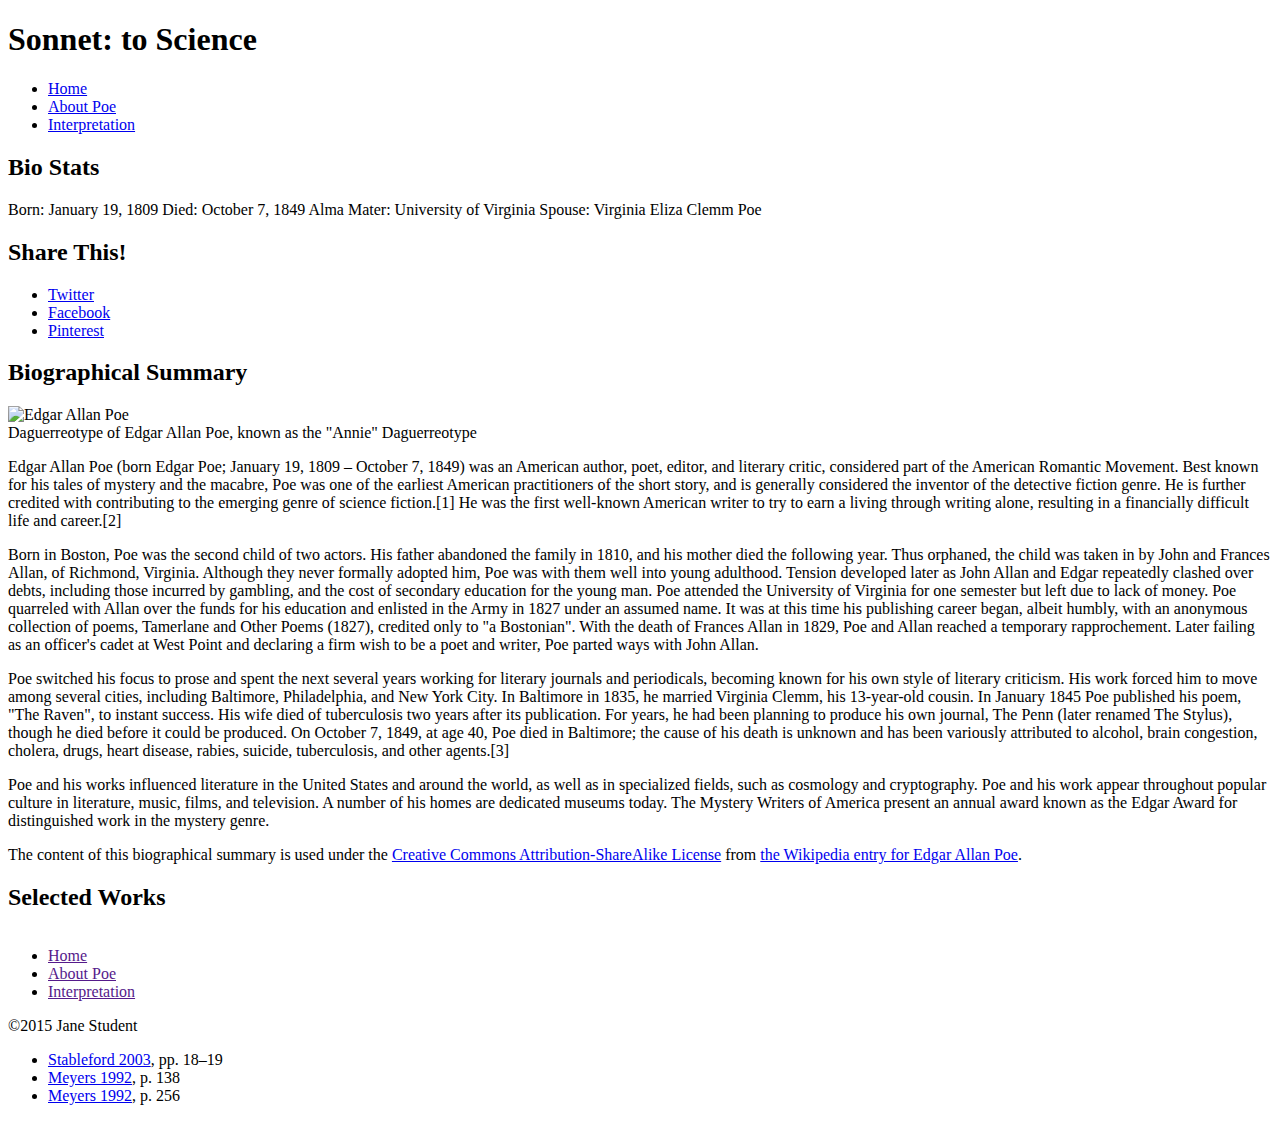
==== about-poe.html @ 8ca40c81 "correct links added" ====
<!DOCTYPE html>
<html>
<head>
    <meta charset="utf-8">
    <title>About Edgar Allan Poe - Sonnet: to Science - The Mini Site</title>
    <meta name="description" content="The advanced markup and page layout assignment.">
    <meta name="viewport" content="width=device-width, initial-scale=1">
    <link rel="stylesheet" href="styles.css">
</head>
<body>
    <header>
        <h1>Sonnet: to Science</h1>
        <nav><!-- TODO: Link pages properly -->
            <ul class="top-nav"><!-- TODO: Make this list be a horizontal navigation -->
                <li><a href="index.html">Home</a></li>
                <li><a href="about-poe.html" class="active">About Poe</a></li>
                <li><a href="interpretation.html">Interpretation</a></li>
            </ul>
        </nav>
    </header>
    <aside id="sidebar"><!-- TODO: Make sidebar float right. -->
        <h2>Bio Stats</h2>
        <!-- TODO: Use a definition list to format the information below -->
        Born:
            January 19, 1809
        Died:
            October 7, 1849
        Alma Mater:
            University of Virginia
        Spouse:
            Virginia Eliza Clemm Poe

        <h2>Share This!</h2>
        <ul>
            <li><a class="twitter" href="http://twitter.com">Twitter</a></li>
            <li><a class="facebook" href="http://facebook.com">Facebook</a></li>
            <li><a class="pinterest" href="http://pinterest.com">Pinterest</a></li>
        </ul>
    </aside>
    <section id="content">
        <!-- TODO: In this section fill in formatting markup as needed. Link the
        numbers in brackets to the proper citation in the footer of the page
        using in-page anchors (aka bookmark links). -->
        <h2>Biographical Summary</h2>
        <p class="bio-photo">
            <!-- TODO: Float this photo to the left of the 
            page, and give this paragraph a visual style to set off the photo
            and caption. -->
            <img src="Edgar_Allan_Poe_daguerreotype_crop.png" alt="Edgar Allan Poe"><br>
            Daguerreotype of Edgar Allan Poe, known as the "Annie" Daguerreotype
        </p>
        <p>Edgar Allan Poe (born Edgar Poe; January 19, 1809 – October 7, 1849) was an American author, poet, editor, and literary critic, considered part of the American Romantic Movement. Best known for his tales of mystery and the macabre, Poe was one of the earliest American practitioners of the short story, and is generally considered the inventor of the detective fiction genre. He is further credited with contributing to the emerging genre of science fiction.[1] He was the first well-known American writer to try to earn a living through writing alone, resulting in a financially difficult life and career.[2]</p>

        <p>Born in Boston, Poe was the second child of two actors. His father abandoned the family in 1810, and his mother died the following year. Thus orphaned, the child was taken in by John and Frances Allan, of Richmond, Virginia. Although they never formally adopted him, Poe was with them well into young adulthood. Tension developed later as John Allan and Edgar repeatedly clashed over debts, including those incurred by gambling, and the cost of secondary education for the young man. Poe attended the University of Virginia for one semester but left due to lack of money. Poe quarreled with Allan over the funds for his education and enlisted in the Army in 1827 under an assumed name. It was at this time his publishing career began, albeit humbly, with an anonymous collection of poems, Tamerlane and Other Poems (1827), credited only to "a Bostonian". With the death of Frances Allan in 1829, Poe and Allan reached a temporary rapprochement. Later failing as an officer's cadet at West Point and declaring a firm wish to be a poet and writer, Poe parted ways with John Allan.</p>

        <p>Poe switched his focus to prose and spent the next several years working for literary journals and periodicals, becoming known for his own style of literary criticism. His work forced him to move among several cities, including Baltimore, Philadelphia, and New York City. In Baltimore in 1835, he married Virginia Clemm, his 13-year-old cousin. In January 1845 Poe published his poem, "The Raven", to instant success. His wife died of tuberculosis two years after its publication. For years, he had been planning to produce his own journal, The Penn (later renamed The Stylus), though he died before it could be produced. On October 7, 1849, at age 40, Poe died in Baltimore; the cause of his death is unknown and has been variously attributed to alcohol, brain congestion, cholera, drugs, heart disease, rabies, suicide, tuberculosis, and other agents.[3]</p>

        <p>Poe and his works influenced literature in the United States and around the world, as well as in specialized fields, such as cosmology and cryptography. Poe and his work appear throughout popular culture in literature, music, films, and television. A number of his homes are dedicated museums today. The Mystery Writers of America present an annual award known as the Edgar Award for distinguished work in the mystery genre.</p>

        <p class="smalltext">
            The content of this biographical summary is used under the
            <a href="http://en.wikipedia.org/wiki/Wikipedia:Text_of_Creative_Commons_Attribution-ShareAlike_3.0_Unported_License">
                Creative Commons Attribution-ShareAlike License</a>
            from <a href="http://en.wikipedia.org/wiki/Edgar_Allan_Poe">
                the Wikipedia entry for Edgar Allan Poe</a>.
        </p>
        <h2>Selected Works</h2>
        <table id="selected_works">
            <!-- TODO: Create an accessible <table> structure here representing the
            the provided table of information in poe_selected_works.pdf. -->
        </table>
    </section>
    <footer>
        <nav><!-- TODO: Link pages properly -->
            <ul class="bottom-nav"><!-- TODO: Make this list be a horizontal navigation -->
                <li><a href="">Home</a></li>
                <li><a href="" class="active">About Poe</a></li>
                <li><a href="">Interpretation</a></li>
            </ul>
        </nav>
        <p>&copy;2015 Jane Student</p>
        <p class="smalltext">
            <ul class="bibliography">
                <li id="citation-1"><a href="http://en.wikipedia.org/wiki/Edgar_Allan_Poe#CITEREFStableford2003">Stableford 2003</a>, pp. 18–19</li>
                <li id="citation-2"><a href="http://en.wikipedia.org/wiki/Edgar_Allan_Poe#CITEREFMeyers1992">Meyers 1992</a>, p. 138</li>
                <li id="citation-3"><a href="http://en.wikipedia.org/wiki/Edgar_Allan_Poe#CITEREFMeyers1992">Meyers 1992</a>, p. 256</li>
            </ul>
        </p>
    </footer>
</body>
</html>
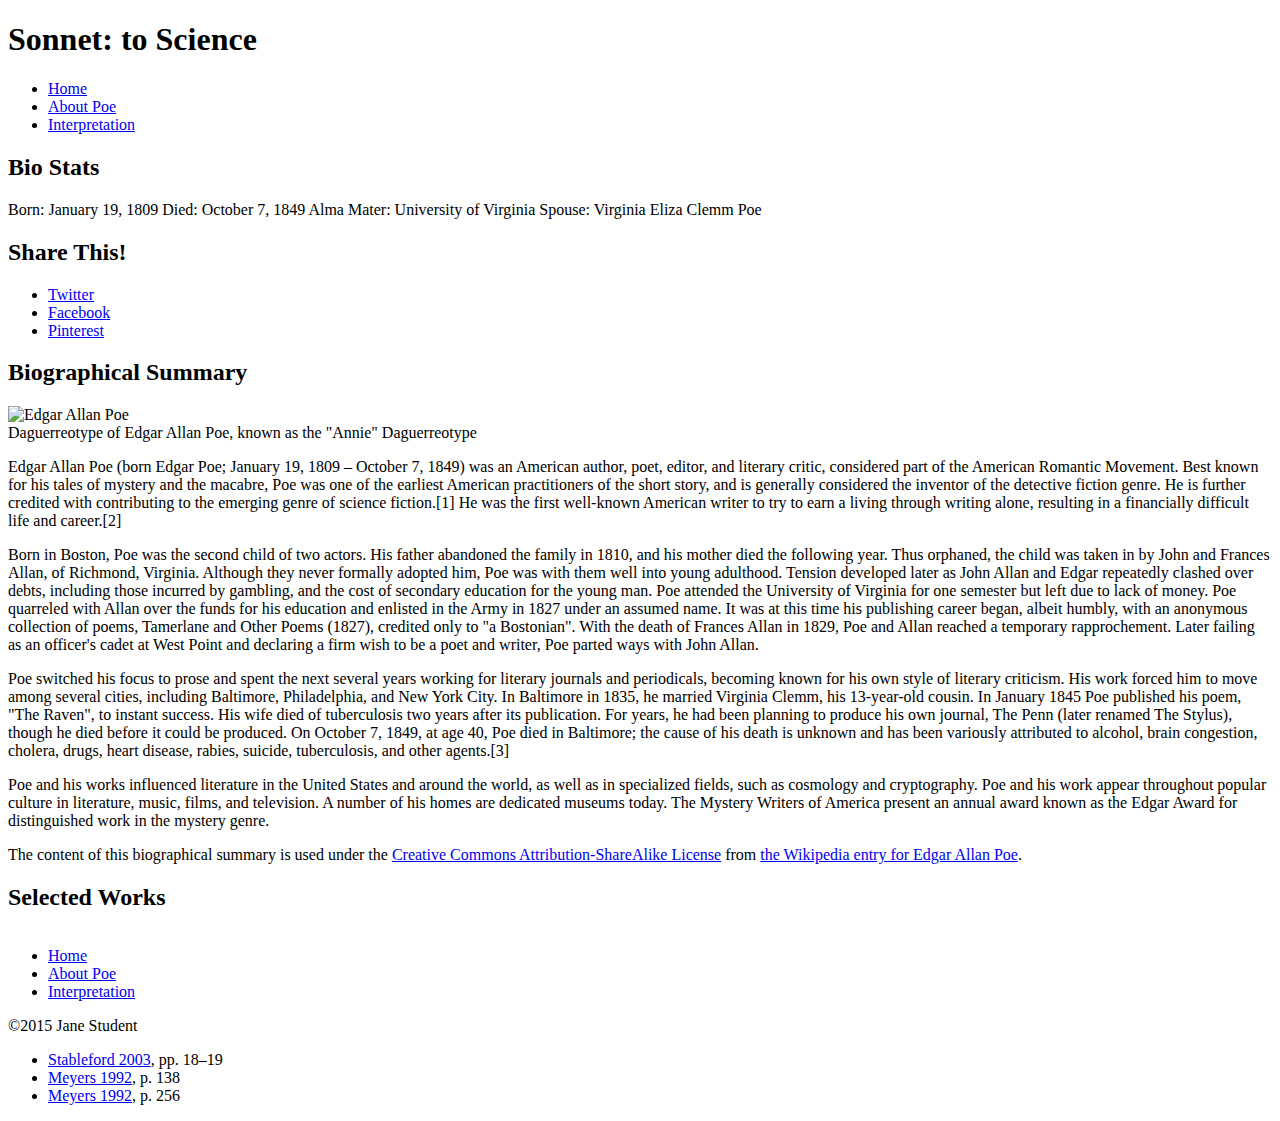
==== commit 51c278ff: "added working links" ====
--- a/about-poe.html
+++ b/about-poe.html
@@ -10,7 +10,7 @@
 <body>
     <header>
         <h1>Sonnet: to Science</h1>
-        <nav><!-- TODO: Link pages properly -->
+        <nav>
             <ul class="top-nav"><!-- TODO: Make this list be a horizontal navigation -->
                 <li><a href="index.html">Home</a></li>
                 <li><a href="about-poe.html" class="active">About Poe</a></li>
@@ -71,11 +71,11 @@
         </table>
     </section>
     <footer>
-        <nav><!-- TODO: Link pages properly -->
+        <nav>
             <ul class="bottom-nav"><!-- TODO: Make this list be a horizontal navigation -->
-                <li><a href="">Home</a></li>
-                <li><a href="" class="active">About Poe</a></li>
-                <li><a href="">Interpretation</a></li>
+                <li><a href="index.html">Home</a></li>
+                <li><a href="about-poe.html" class="active">About Poe</a></li>
+                <li><a href="interpretation.html">Interpretation</a></li>
             </ul>
         </nav>
         <p>&copy;2015 Jane Student</p>
--- a/styles.css
+++ b/styles.css
@@ -0,0 +1,2 @@
+.poem {list-style-type: none;
+       line-height: 140%;}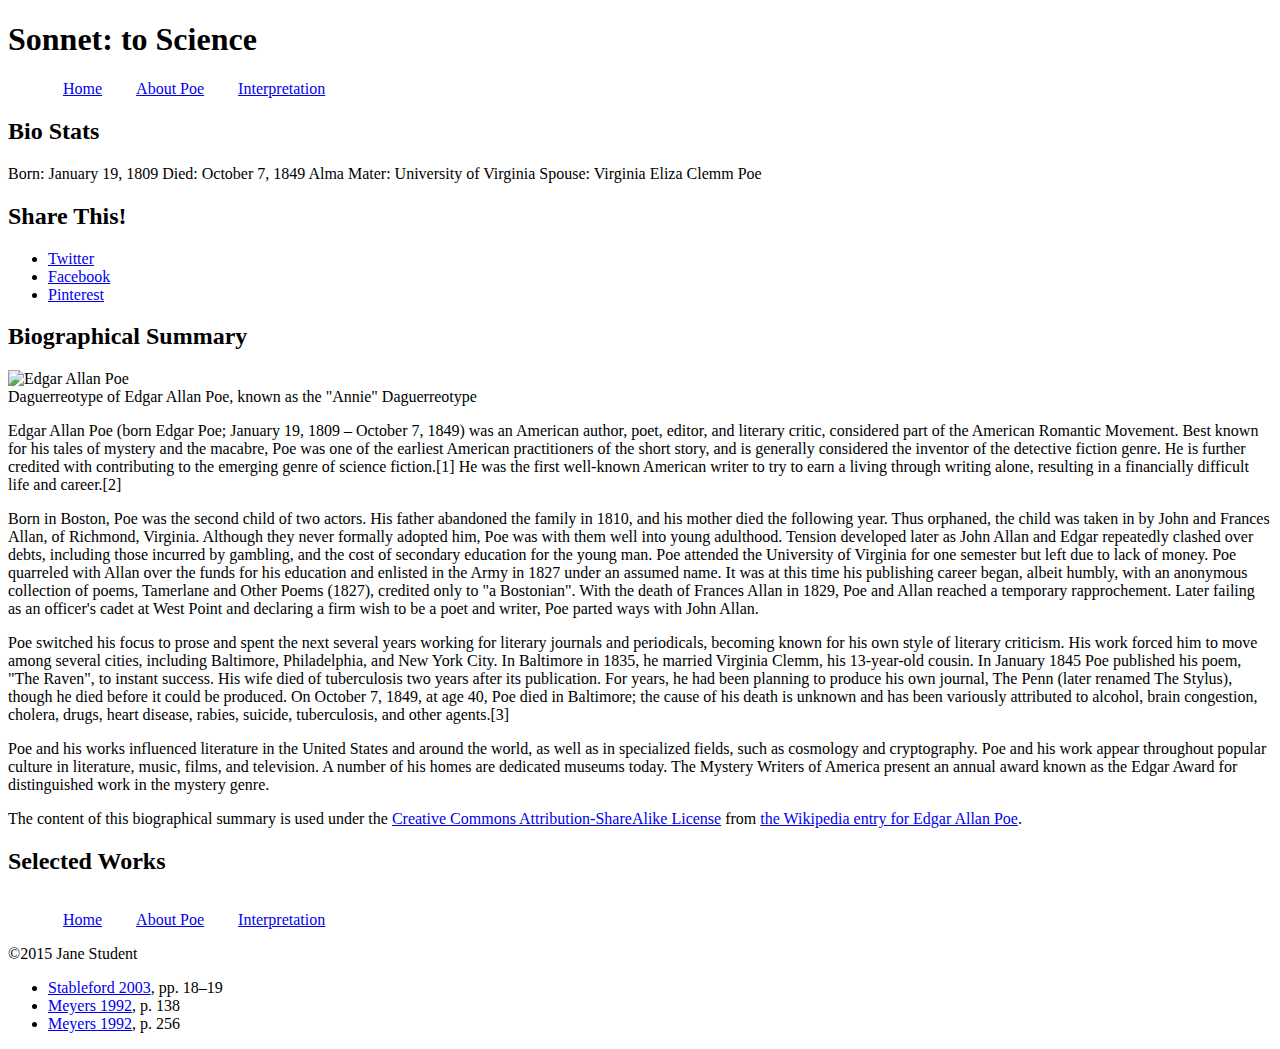
==== commit ac66d39c: "updated style sheet" ====
--- a/about-poe.html
+++ b/about-poe.html
@@ -11,7 +11,7 @@
     <header>
         <h1>Sonnet: to Science</h1>
         <nav>
-            <ul class="top-nav"><!-- TODO: Make this list be a horizontal navigation -->
+            <ul class="top-nav">
                 <li><a href="index.html">Home</a></li>
                 <li><a href="about-poe.html" class="active">About Poe</a></li>
                 <li><a href="interpretation.html">Interpretation</a></li>
@@ -72,7 +72,7 @@
     </section>
     <footer>
         <nav>
-            <ul class="bottom-nav"><!-- TODO: Make this list be a horizontal navigation -->
+            <ul class="bottom-nav">
                 <li><a href="index.html">Home</a></li>
                 <li><a href="about-poe.html" class="active">About Poe</a></li>
                 <li><a href="interpretation.html">Interpretation</a></li>
--- a/styles.css
+++ b/styles.css
@@ -1,2 +1,5 @@
 .poem {list-style-type: none;
-       line-height: 140%;}+       line-height: 140%;}
+nav ul li {display: inline;
+           padding-left: 15px;
+           padding-right: 15px;}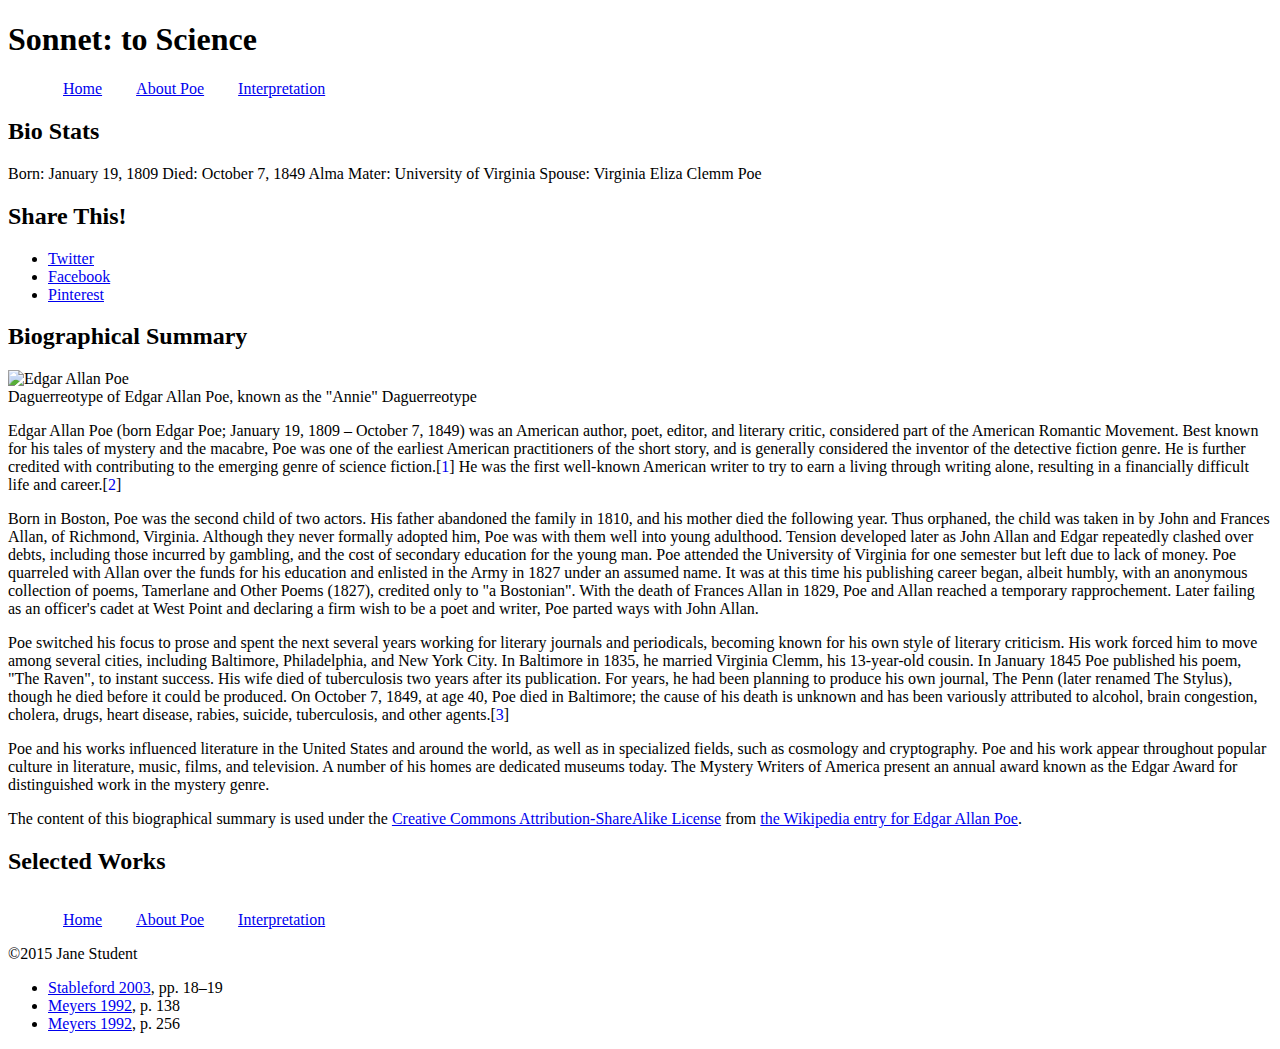
==== commit 07daaa11: "updated links for sources" ====
--- a/about-poe.html
+++ b/about-poe.html
@@ -49,11 +49,11 @@
             <img src="Edgar_Allan_Poe_daguerreotype_crop.png" alt="Edgar Allan Poe"><br>
             Daguerreotype of Edgar Allan Poe, known as the "Annie" Daguerreotype
         </p>
-        <p>Edgar Allan Poe (born Edgar Poe; January 19, 1809 – October 7, 1849) was an American author, poet, editor, and literary critic, considered part of the American Romantic Movement. Best known for his tales of mystery and the macabre, Poe was one of the earliest American practitioners of the short story, and is generally considered the inventor of the detective fiction genre. He is further credited with contributing to the emerging genre of science fiction.[1] He was the first well-known American writer to try to earn a living through writing alone, resulting in a financially difficult life and career.[2]</p>
+      <p>Edgar Allan Poe (born Edgar Poe; January 19, 1809 – October 7, 1849) was an American author, poet, editor, and literary critic, considered part of the American Romantic Movement. Best known for his tales of mystery and the macabre, Poe was one of the earliest American practitioners of the short story, and is generally considered the inventor of the detective fiction genre. He is further credited with contributing to the emerging genre of science fiction.[<a class="source" href="#source1">1</a>] He was the first well-known American writer to try to earn a living through writing alone, resulting in a financially difficult life and career.[<a class="source" href="#source2">2</a>]</p>
 
         <p>Born in Boston, Poe was the second child of two actors. His father abandoned the family in 1810, and his mother died the following year. Thus orphaned, the child was taken in by John and Frances Allan, of Richmond, Virginia. Although they never formally adopted him, Poe was with them well into young adulthood. Tension developed later as John Allan and Edgar repeatedly clashed over debts, including those incurred by gambling, and the cost of secondary education for the young man. Poe attended the University of Virginia for one semester but left due to lack of money. Poe quarreled with Allan over the funds for his education and enlisted in the Army in 1827 under an assumed name. It was at this time his publishing career began, albeit humbly, with an anonymous collection of poems, Tamerlane and Other Poems (1827), credited only to "a Bostonian". With the death of Frances Allan in 1829, Poe and Allan reached a temporary rapprochement. Later failing as an officer's cadet at West Point and declaring a firm wish to be a poet and writer, Poe parted ways with John Allan.</p>
 
-        <p>Poe switched his focus to prose and spent the next several years working for literary journals and periodicals, becoming known for his own style of literary criticism. His work forced him to move among several cities, including Baltimore, Philadelphia, and New York City. In Baltimore in 1835, he married Virginia Clemm, his 13-year-old cousin. In January 1845 Poe published his poem, "The Raven", to instant success. His wife died of tuberculosis two years after its publication. For years, he had been planning to produce his own journal, The Penn (later renamed The Stylus), though he died before it could be produced. On October 7, 1849, at age 40, Poe died in Baltimore; the cause of his death is unknown and has been variously attributed to alcohol, brain congestion, cholera, drugs, heart disease, rabies, suicide, tuberculosis, and other agents.[3]</p>
+      <p>Poe switched his focus to prose and spent the next several years working for literary journals and periodicals, becoming known for his own style of literary criticism. His work forced him to move among several cities, including Baltimore, Philadelphia, and New York City. In Baltimore in 1835, he married Virginia Clemm, his 13-year-old cousin. In January 1845 Poe published his poem, "The Raven", to instant success. His wife died of tuberculosis two years after its publication. For years, he had been planning to produce his own journal, The Penn (later renamed The Stylus), though he died before it could be produced. On October 7, 1849, at age 40, Poe died in Baltimore; the cause of his death is unknown and has been variously attributed to alcohol, brain congestion, cholera, drugs, heart disease, rabies, suicide, tuberculosis, and other agents.[<a class="source" href="#source3">3</a>]</p>
 
         <p>Poe and his works influenced literature in the United States and around the world, as well as in specialized fields, such as cosmology and cryptography. Poe and his work appear throughout popular culture in literature, music, films, and television. A number of his homes are dedicated museums today. The Mystery Writers of America present an annual award known as the Edgar Award for distinguished work in the mystery genre.</p>
 
@@ -81,9 +81,9 @@
         <p>&copy;2015 Jane Student</p>
         <p class="smalltext">
             <ul class="bibliography">
-                <li id="citation-1"><a href="http://en.wikipedia.org/wiki/Edgar_Allan_Poe#CITEREFStableford2003">Stableford 2003</a>, pp. 18–19</li>
-                <li id="citation-2"><a href="http://en.wikipedia.org/wiki/Edgar_Allan_Poe#CITEREFMeyers1992">Meyers 1992</a>, p. 138</li>
-                <li id="citation-3"><a href="http://en.wikipedia.org/wiki/Edgar_Allan_Poe#CITEREFMeyers1992">Meyers 1992</a>, p. 256</li>
+                <li id="citation-1"><a name="source1" href="http://en.wikipedia.org/wiki/Edgar_Allan_Poe#CITEREFStableford2003">Stableford 2003</a>, pp. 18–19</li>
+                <li id="citation-2"><a name="source2" href="http://en.wikipedia.org/wiki/Edgar_Allan_Poe#CITEREFMeyers1992">Meyers 1992</a>, p. 138</li>
+                <li id="citation-3"><a name="source3" href="http://en.wikipedia.org/wiki/Edgar_Allan_Poe#CITEREFMeyers1992">Meyers 1992</a>, p. 256</li>
             </ul>
         </p>
     </footer>
--- a/styles.css
+++ b/styles.css
@@ -2,4 +2,6 @@
        line-height: 140%;}
 nav ul li {display: inline;
            padding-left: 15px;
-           padding-right: 15px;}+           padding-right: 15px;}
+.source {text-decoration: none;}
+a {target: blank;}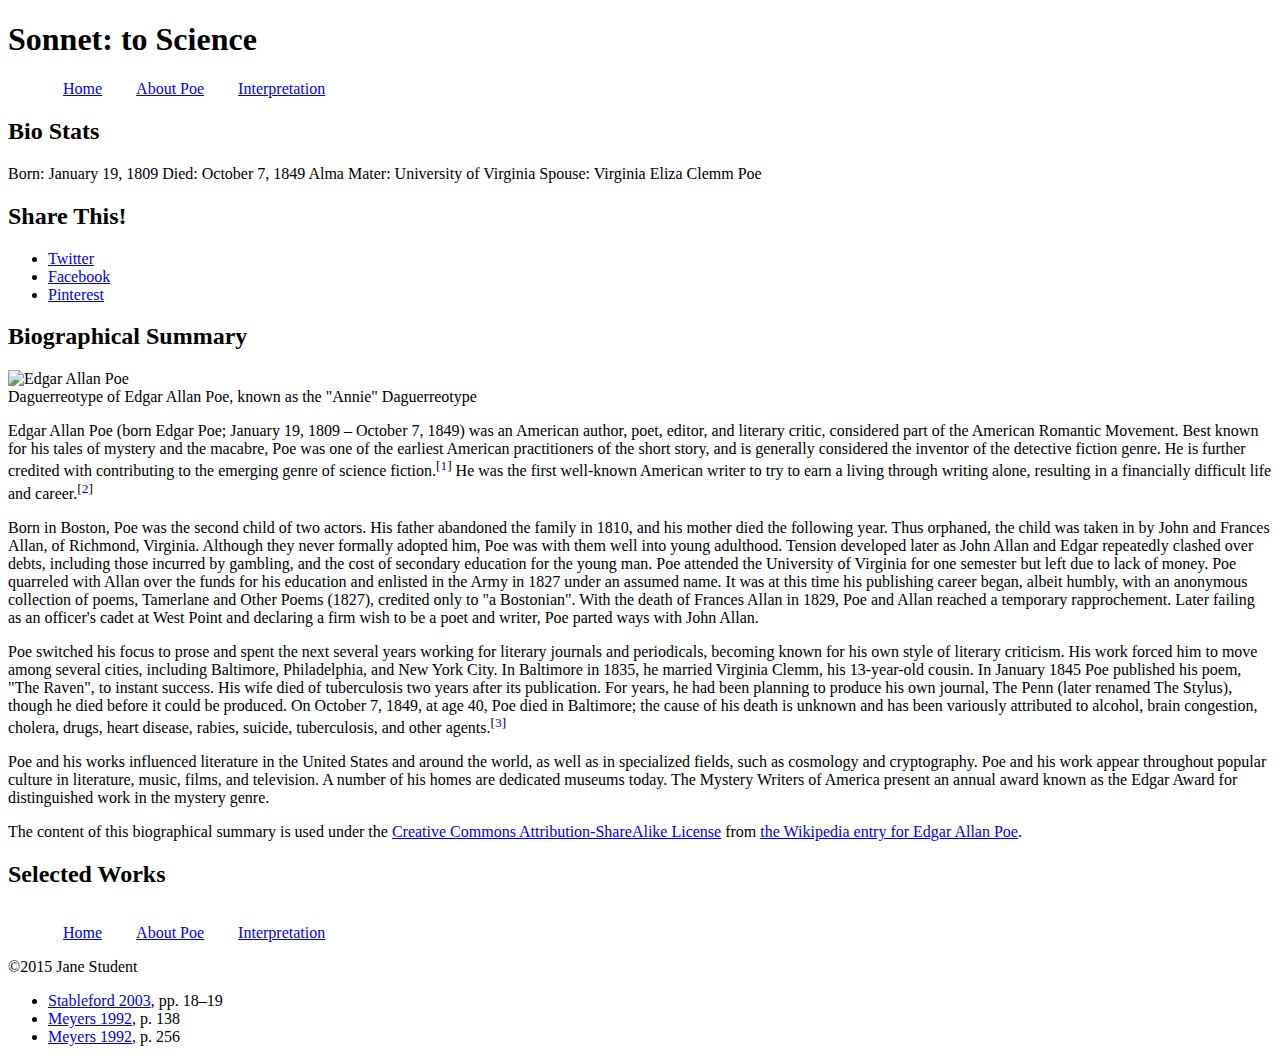
==== commit 9ef2e428: "added correct footnotes" ====
--- a/about-poe.html
+++ b/about-poe.html
@@ -49,19 +49,19 @@
             <img src="Edgar_Allan_Poe_daguerreotype_crop.png" alt="Edgar Allan Poe"><br>
             Daguerreotype of Edgar Allan Poe, known as the "Annie" Daguerreotype
         </p>
-      <p>Edgar Allan Poe (born Edgar Poe; January 19, 1809 – October 7, 1849) was an American author, poet, editor, and literary critic, considered part of the American Romantic Movement. Best known for his tales of mystery and the macabre, Poe was one of the earliest American practitioners of the short story, and is generally considered the inventor of the detective fiction genre. He is further credited with contributing to the emerging genre of science fiction.[<a class="source" href="#source1">1</a>] He was the first well-known American writer to try to earn a living through writing alone, resulting in a financially difficult life and career.[<a class="source" href="#source2">2</a>]</p>
+      <p>Edgar Allan Poe (born Edgar Poe; January 19, 1809 – October 7, 1849) was an American author, poet, editor, and literary critic, considered part of the American Romantic Movement. Best known for his tales of mystery and the macabre, Poe was one of the earliest American practitioners of the short story, and is generally considered the inventor of the detective fiction genre. He is further credited with contributing to the emerging genre of science fiction.<sup>[<a class="source" href="#about1">1</a>]</sup> He was the first well-known American writer to try to earn a living through writing alone, resulting in a financially difficult life and career.<sup>[<a class="source" href="#about2">2</a>]</sup></p>
 
         <p>Born in Boston, Poe was the second child of two actors. His father abandoned the family in 1810, and his mother died the following year. Thus orphaned, the child was taken in by John and Frances Allan, of Richmond, Virginia. Although they never formally adopted him, Poe was with them well into young adulthood. Tension developed later as John Allan and Edgar repeatedly clashed over debts, including those incurred by gambling, and the cost of secondary education for the young man. Poe attended the University of Virginia for one semester but left due to lack of money. Poe quarreled with Allan over the funds for his education and enlisted in the Army in 1827 under an assumed name. It was at this time his publishing career began, albeit humbly, with an anonymous collection of poems, Tamerlane and Other Poems (1827), credited only to "a Bostonian". With the death of Frances Allan in 1829, Poe and Allan reached a temporary rapprochement. Later failing as an officer's cadet at West Point and declaring a firm wish to be a poet and writer, Poe parted ways with John Allan.</p>
 
-      <p>Poe switched his focus to prose and spent the next several years working for literary journals and periodicals, becoming known for his own style of literary criticism. His work forced him to move among several cities, including Baltimore, Philadelphia, and New York City. In Baltimore in 1835, he married Virginia Clemm, his 13-year-old cousin. In January 1845 Poe published his poem, "The Raven", to instant success. His wife died of tuberculosis two years after its publication. For years, he had been planning to produce his own journal, The Penn (later renamed The Stylus), though he died before it could be produced. On October 7, 1849, at age 40, Poe died in Baltimore; the cause of his death is unknown and has been variously attributed to alcohol, brain congestion, cholera, drugs, heart disease, rabies, suicide, tuberculosis, and other agents.[<a class="source" href="#source3">3</a>]</p>
+      <p>Poe switched his focus to prose and spent the next several years working for literary journals and periodicals, becoming known for his own style of literary criticism. His work forced him to move among several cities, including Baltimore, Philadelphia, and New York City. In Baltimore in 1835, he married Virginia Clemm, his 13-year-old cousin. In January 1845 Poe published his poem, "The Raven", to instant success. His wife died of tuberculosis two years after its publication. For years, he had been planning to produce his own journal, The Penn (later renamed The Stylus), though he died before it could be produced. On October 7, 1849, at age 40, Poe died in Baltimore; the cause of his death is unknown and has been variously attributed to alcohol, brain congestion, cholera, drugs, heart disease, rabies, suicide, tuberculosis, and other agents.<sup>[<a class="source" href="#about3">3</a>]</sup></p>
 
         <p>Poe and his works influenced literature in the United States and around the world, as well as in specialized fields, such as cosmology and cryptography. Poe and his work appear throughout popular culture in literature, music, films, and television. A number of his homes are dedicated museums today. The Mystery Writers of America present an annual award known as the Edgar Award for distinguished work in the mystery genre.</p>
 
         <p class="smalltext">
             The content of this biographical summary is used under the
-            <a href="http://en.wikipedia.org/wiki/Wikipedia:Text_of_Creative_Commons_Attribution-ShareAlike_3.0_Unported_License">
+            <a href="http://en.wikipedia.org/wiki/Wikipedia:Text_of_Creative_Commons_Attribution-ShareAlike_3.0_Unported_License" target="_blank">
                 Creative Commons Attribution-ShareAlike License</a>
-            from <a href="http://en.wikipedia.org/wiki/Edgar_Allan_Poe">
+            from <a href="http://en.wikipedia.org/wiki/Edgar_Allan_Poe" target="_blank">
                 the Wikipedia entry for Edgar Allan Poe</a>.
         </p>
         <h2>Selected Works</h2>
@@ -81,9 +81,9 @@
         <p>&copy;2015 Jane Student</p>
         <p class="smalltext">
             <ul class="bibliography">
-                <li id="citation-1"><a name="source1" href="http://en.wikipedia.org/wiki/Edgar_Allan_Poe#CITEREFStableford2003">Stableford 2003</a>, pp. 18–19</li>
-                <li id="citation-2"><a name="source2" href="http://en.wikipedia.org/wiki/Edgar_Allan_Poe#CITEREFMeyers1992">Meyers 1992</a>, p. 138</li>
-                <li id="citation-3"><a name="source3" href="http://en.wikipedia.org/wiki/Edgar_Allan_Poe#CITEREFMeyers1992">Meyers 1992</a>, p. 256</li>
+                <li id="citation-1"><a name="about1" href="http://en.wikipedia.org/wiki/Edgar_Allan_Poe#CITEREFStableford2003" target="_blank">Stableford 2003</a>, pp. 18–19</li>
+                <li id="citation-2"><a name="about2" href="http://en.wikipedia.org/wiki/Edgar_Allan_Poe#CITEREFMeyers1992" target="_blank">Meyers 1992</a>, p. 138</li>
+                <li id="citation-3"><a name="about3" href="http://en.wikipedia.org/wiki/Edgar_Allan_Poe#CITEREFMeyers1992" target="_blank">Meyers 1992</a>, p. 256</li>
             </ul>
         </p>
     </footer>
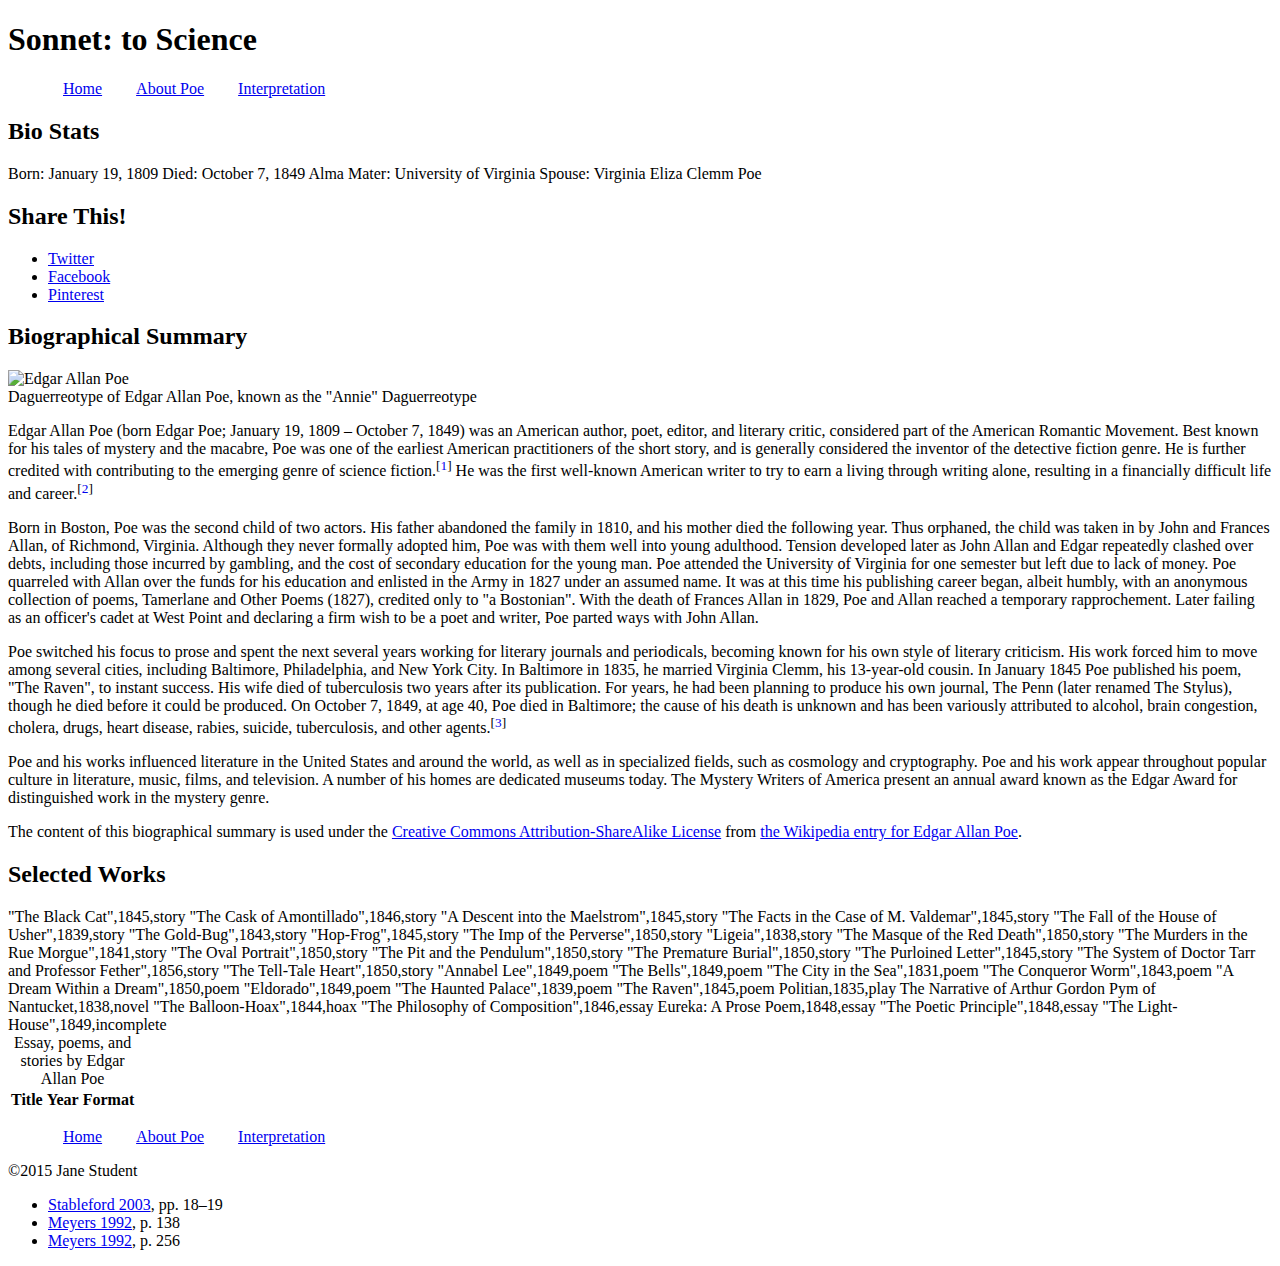
==== commit 0bc3d96d: "table structure added" ====
--- a/about-poe.html
+++ b/about-poe.html
@@ -38,9 +38,6 @@
         </ul>
     </aside>
     <section id="content">
-        <!-- TODO: In this section fill in formatting markup as needed. Link the
-        numbers in brackets to the proper citation in the footer of the page
-        using in-page anchors (aka bookmark links). -->
         <h2>Biographical Summary</h2>
         <p class="bio-photo">
             <!-- TODO: Float this photo to the left of the 
@@ -66,8 +63,44 @@
         </p>
         <h2>Selected Works</h2>
         <table id="selected_works">
-            <!-- TODO: Create an accessible <table> structure here representing the
-            the provided table of information in poe_selected_works.pdf. -->
+          <caption>Essay, poems, and stories by Edgar Allan Poe</caption>
+          <tr>
+            <th scope="col">Title</th>
+            <th scope="col">Year</th>
+            <th scope="col">Format</th>
+          </tr>
+            "The Black Cat",1845,story
+            "The Cask of Amontillado",1846,story
+            "A Descent into the Maelstrom",1845,story
+            "The Facts in the Case of M. Valdemar",1845,story
+            "The Fall of the House of Usher",1839,story
+            "The Gold-Bug",1843,story
+            "Hop-Frog",1845,story
+            "The Imp of the Perverse",1850,story
+            "Ligeia",1838,story
+            "The Masque of the Red Death",1850,story
+            "The Murders in the Rue Morgue",1841,story
+            "The Oval Portrait",1850,story
+            "The Pit and the Pendulum",1850,story
+            "The Premature Burial",1850,story
+            "The Purloined Letter",1845,story
+            "The System of Doctor Tarr and Professor Fether",1856,story
+            "The Tell-Tale Heart",1850,story
+            "Annabel Lee",1849,poem
+            "The Bells",1849,poem
+            "The City in the Sea",1831,poem
+            "The Conqueror Worm",1843,poem
+            "A Dream Within a Dream",1850,poem
+            "Eldorado",1849,poem
+            "The Haunted Palace",1839,poem
+            "The Raven",1845,poem
+            Politian,1835,play
+            The Narrative of Arthur Gordon Pym of Nantucket,1838,novel
+            "The Balloon-Hoax",1844,hoax
+            "The Philosophy of Composition",1846,essay
+            Eureka: A Prose Poem,1848,essay
+            "The Poetic Principle",1848,essay
+            "The Light-House",1849,incomplete
         </table>
     </section>
     <footer>
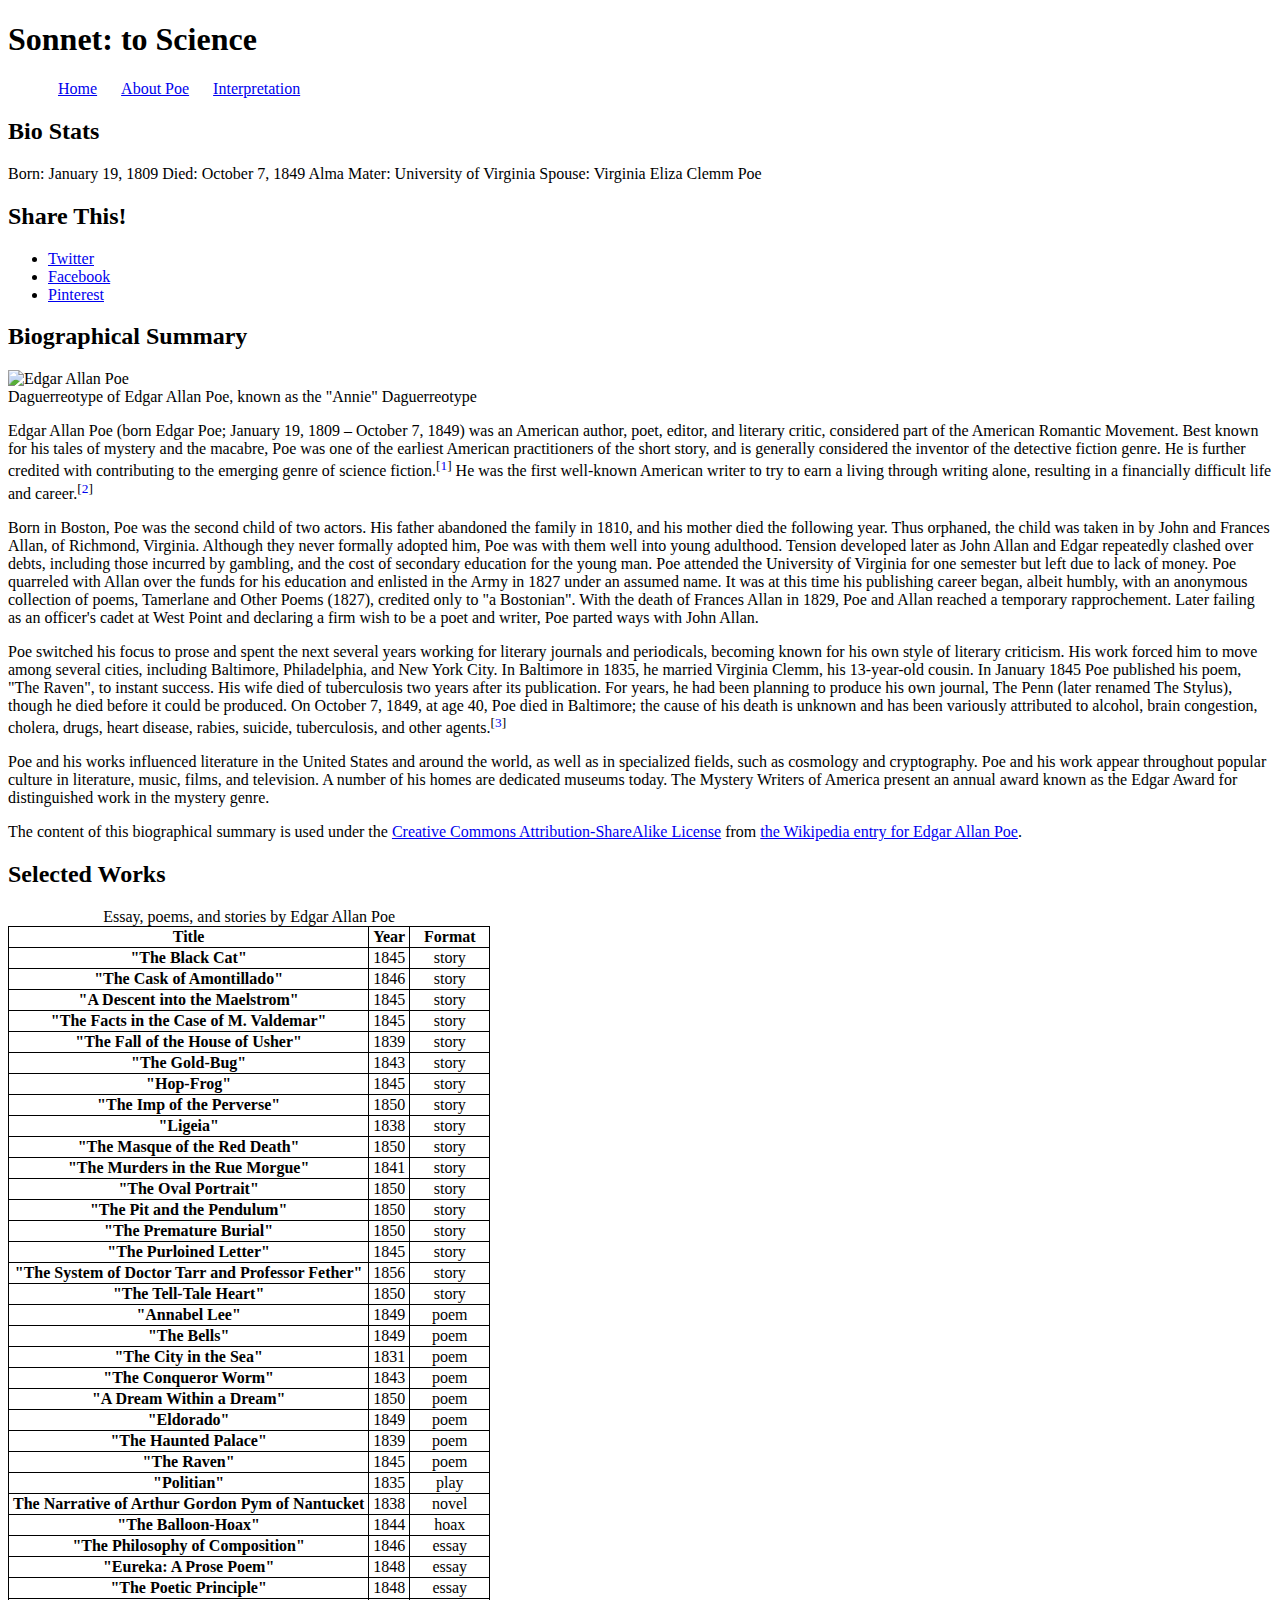
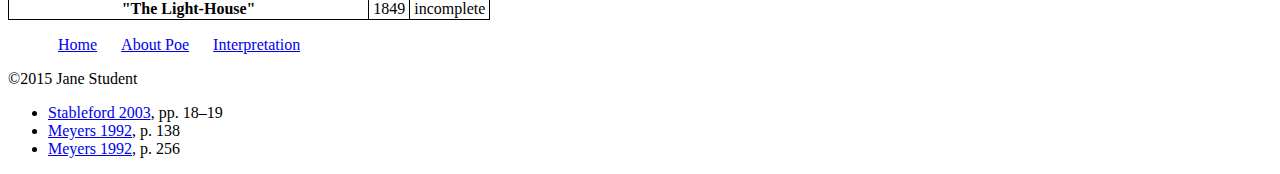
==== commit 69657626: "added table with style" ====
--- a/about-poe.html
+++ b/about-poe.html
@@ -69,38 +69,165 @@
             <th scope="col">Year</th>
             <th scope="col">Format</th>
           </tr>
-            "The Black Cat",1845,story
-            "The Cask of Amontillado",1846,story
-            "A Descent into the Maelstrom",1845,story
-            "The Facts in the Case of M. Valdemar",1845,story
-            "The Fall of the House of Usher",1839,story
-            "The Gold-Bug",1843,story
-            "Hop-Frog",1845,story
-            "The Imp of the Perverse",1850,story
-            "Ligeia",1838,story
-            "The Masque of the Red Death",1850,story
-            "The Murders in the Rue Morgue",1841,story
-            "The Oval Portrait",1850,story
-            "The Pit and the Pendulum",1850,story
-            "The Premature Burial",1850,story
-            "The Purloined Letter",1845,story
-            "The System of Doctor Tarr and Professor Fether",1856,story
-            "The Tell-Tale Heart",1850,story
-            "Annabel Lee",1849,poem
-            "The Bells",1849,poem
-            "The City in the Sea",1831,poem
-            "The Conqueror Worm",1843,poem
-            "A Dream Within a Dream",1850,poem
-            "Eldorado",1849,poem
-            "The Haunted Palace",1839,poem
-            "The Raven",1845,poem
-            Politian,1835,play
-            The Narrative of Arthur Gordon Pym of Nantucket,1838,novel
-            "The Balloon-Hoax",1844,hoax
-            "The Philosophy of Composition",1846,essay
-            Eureka: A Prose Poem,1848,essay
-            "The Poetic Principle",1848,essay
-            "The Light-House",1849,incomplete
+          <tr>
+            <th scope="row">"The Black Cat"</th>
+            <td>1845</td>
+            <td>story</td>
+          </tr>
+          <tr>
+            <th scope="row">"The Cask of Amontillado"</th>
+            <td>1846</td>
+            <td>story</td>
+          </tr>
+          <tr>
+            <th scope="row">"A Descent into the Maelstrom"</th>
+            <td>1845</td>
+            <td>story</td>
+          </tr>
+          <tr>
+            <th scope="row">"The Facts in the Case of M. Valdemar"</th>
+            <td>1845</td>
+            <td>story</td>
+          </tr>
+          <tr>
+            <th scope="row">"The Fall of the House of Usher"</th>
+            <td>1839</td>
+            <td>story</td>
+          </tr>
+          <tr>
+            <th scope="row">"The Gold-Bug"</th>
+            <td>1843</td>
+            <td>story</td>
+          </tr>
+          <tr>
+            <th scope="row">"Hop-Frog"</th>
+            <td>1845</td>
+            <td>story</td>
+          </tr>
+          <tr>
+            <th scope="row">"The Imp of the Perverse"</th>
+            <td>1850</td>
+            <td>story</td>
+          </tr>
+          <tr>
+            <th scope="row">"Ligeia"</th>
+            <td>1838</td>
+            <td>story</td>
+          </tr>
+          <tr>
+            <th scope="row">"The Masque of the Red Death"</th>
+            <td>1850</td>
+            <td>story</td>
+          </tr>
+          <tr>
+            <th scope="row">"The Murders in the Rue Morgue"</th>
+            <td>1841</td>
+            <td>story</td>
+          </tr>
+          <tr>
+            <th scope="row">"The Oval Portrait"</th>
+            <td>1850</td>
+            <td>story</td>
+          </tr>
+          <tr>
+            <th scope="row">"The Pit and the Pendulum"</th>
+            <td>1850</td>
+            <td>story</td>
+          </tr>
+          <tr>
+            <th scope="row">"The Premature Burial"</th>
+            <td>1850</td>
+            <td>story</td>
+          </tr>
+          <tr>
+            <th scope="row">"The Purloined Letter"</th>
+            <td>1845</td>
+            <td>story</td>
+          </tr>
+          <tr>
+            <th scope="row">"The System of Doctor Tarr and Professor Fether"</th>
+            <td>1856</td>
+            <td>story</td>
+          </tr>
+          <tr>
+            <th scope="row">"The Tell-Tale Heart"</th>
+            <td>1850</td>
+            <td>story</td>
+          </tr>
+          <tr>
+            <th scope="row">"Annabel Lee"</th>
+            <td>1849</td>
+            <td>poem</td>
+          </tr>
+          <tr>
+            <th scope="row">"The Bells"</th>
+            <td>1849</td>
+            <td>poem</td>
+          </tr>
+          <tr>
+            <th scope="row">"The City in the Sea"</th>
+            <td>1831</td>
+            <td>poem</td>
+          </tr>
+          <tr>
+            <th scope="row">"The Conqueror Worm"</th>
+            <td>1843</td>
+            <td>poem</td>
+          </tr>
+          <tr>
+            <th scope="row">"A Dream Within a Dream"</th>
+            <td>1850</td>
+            <td>poem</td>
+          </tr>
+          <tr>
+            <th scope="row">"Eldorado"</th>
+            <td>1849</td>
+            <td>poem</td>
+          </tr>
+          <tr>
+            <th scope="row">"The Haunted Palace"</th>
+            <td>1839</td>
+            <td>poem</td>
+          </tr>
+          <tr>
+            <th scope="row">"The Raven"</th>
+            <td>1845</td>
+            <td>poem</td>
+          </tr>
+          <tr>
+            <th scope="row">"Politian"</th>
+            <td>1835</td>
+            <td>play</td>
+          </tr>
+          <tr><th scope="row">The Narrative of Arthur Gordon Pym of Nantucket</th>
+            <td>1838</td>
+            <td>novel</td>
+          </tr>
+          <tr>
+            <th scope="row">"The Balloon-Hoax"</th>
+            <td>1844</td>
+            <td>hoax</td>
+          </tr>
+          <tr>
+            <th scope="row">"The Philosophy of Composition"</th>
+            <td>1846</td>
+            <td>essay</td>
+          </tr>
+          <tr>
+            <th scope="row">"Eureka: A Prose Poem"</th>
+            <td>1848</td>
+            <td>essay</td>
+          </tr>
+          <tr>
+            <th scope="row">"The Poetic Principle"</th>
+            <td>1848</td>
+            <td>essay</td>
+          </tr>
+          <tr>
+            <th scope="row">"The Light-House"</th>
+            <td>1849</td>
+            <td>incomplete</td>
+          </tr>
         </table>
     </section>
     <footer>
--- a/styles.css
+++ b/styles.css
@@ -1,7 +1,11 @@
 .poem {list-style-type: none;
        line-height: 140%;}
 nav ul li {display: inline;
-           padding-left: 15px;
-           padding-right: 15px;}
+           padding-left: 10px;
+           padding-right: 10px;}
 .source {text-decoration: none;}
-a {target: blank;}+table {border-collapse: collapse;}
+table, th, td {border: 1px solid black;
+        padding-left: 4px;
+        padding-right: 4px;
+        text-align: center;}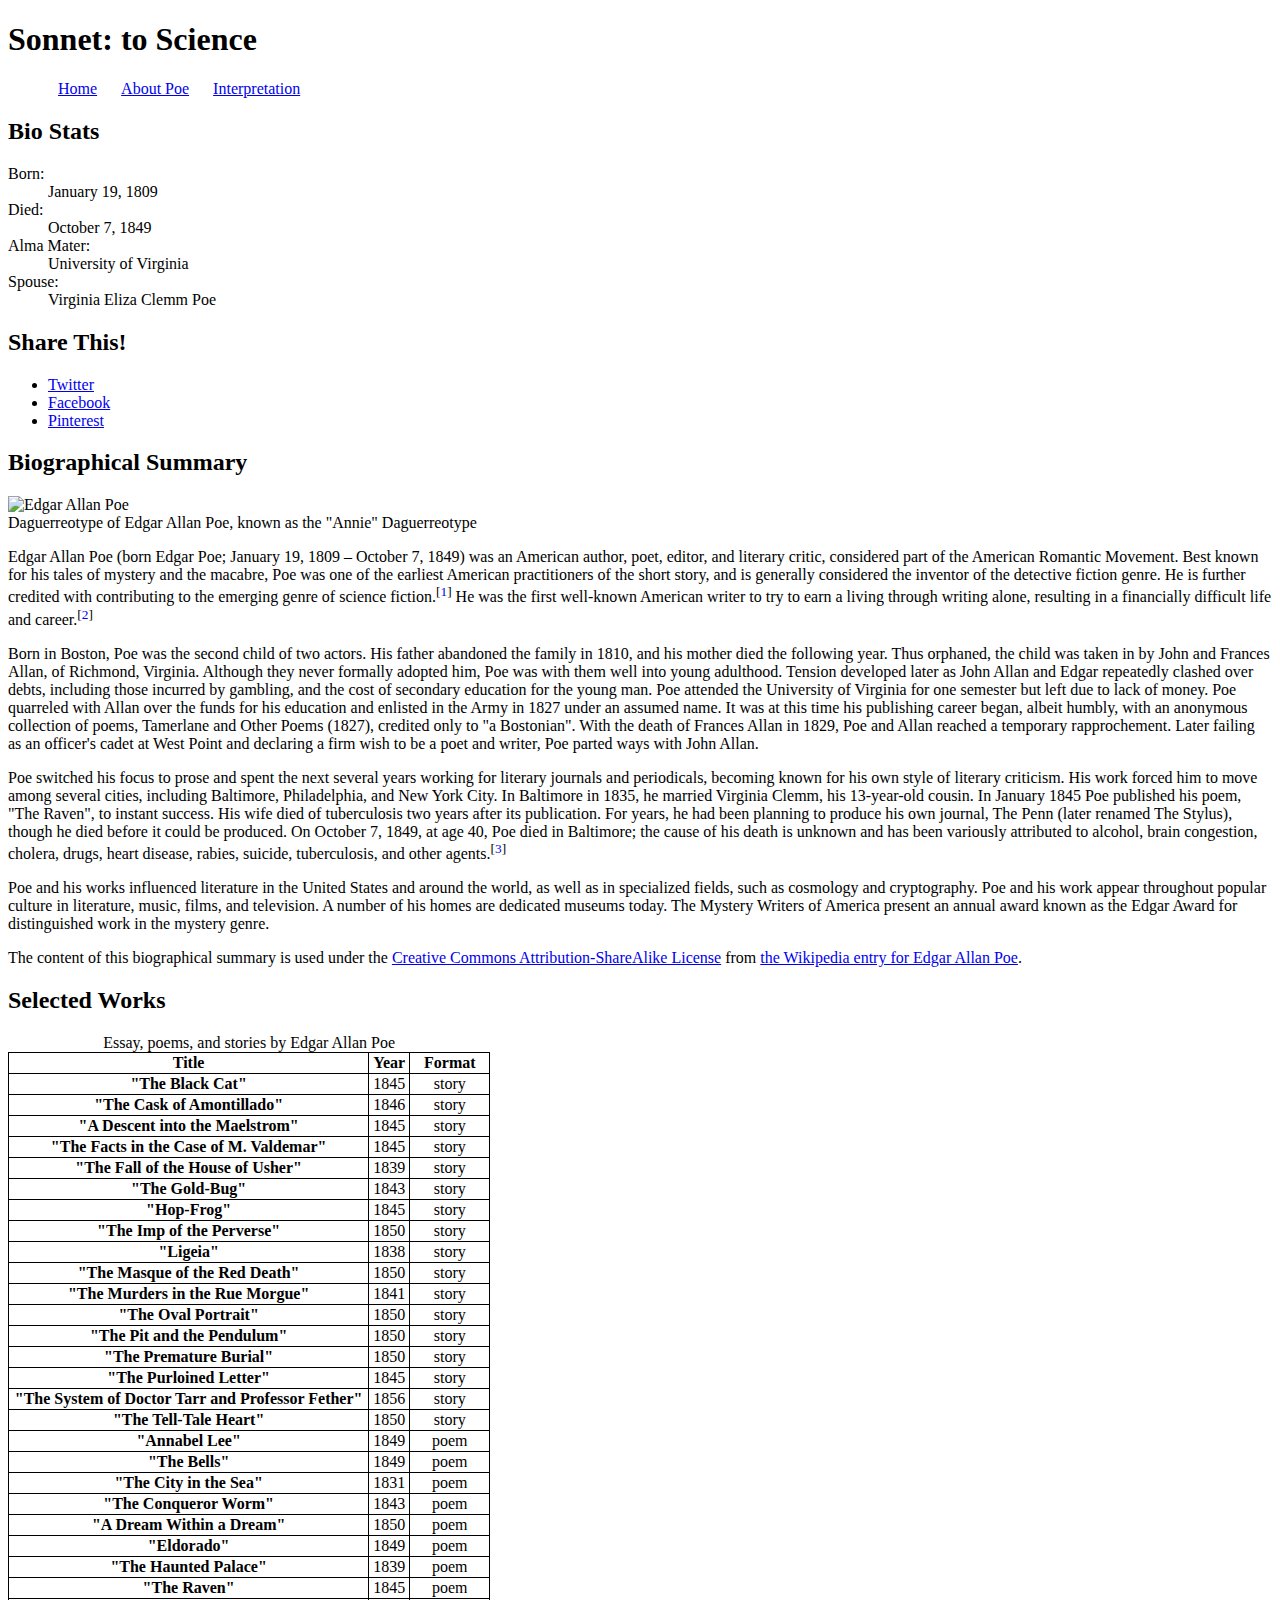
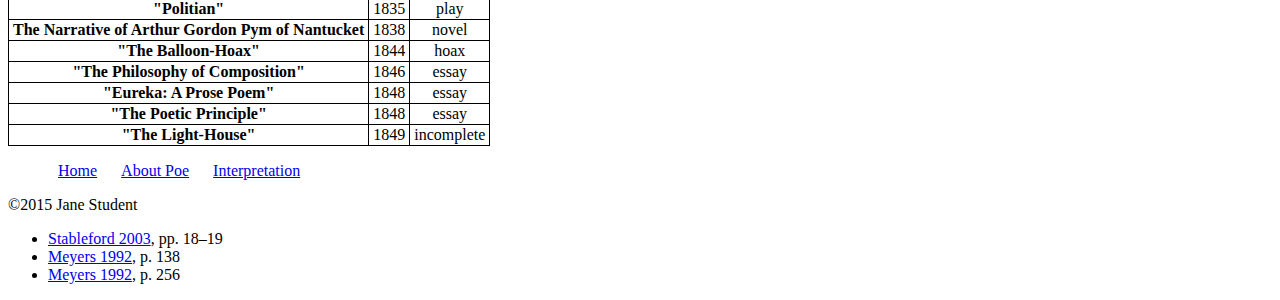
==== commit fabb3298: "completed structure on about page" ====
--- a/about-poe.html
+++ b/about-poe.html
@@ -18,18 +18,18 @@
             </ul>
         </nav>
     </header>
-    <aside id="sidebar"><!-- TODO: Make sidebar float right. -->
+    <aside id="sidebar">
         <h2>Bio Stats</h2>
-        <!-- TODO: Use a definition list to format the information below -->
-        Born:
-            January 19, 1809
-        Died:
-            October 7, 1849
-        Alma Mater:
-            University of Virginia
-        Spouse:
-            Virginia Eliza Clemm Poe
-
+        <dl>
+          <dt>Born:</dt>
+          <dd>January 19, 1809</dd>
+          <dt>Died:</dt>
+          <dd>October 7, 1849</dd>
+          <dt>Alma Mater:</dt>
+          <dd>University of Virginia</dd>
+          <dt>Spouse:</dt>
+          <dd>Virginia Eliza Clemm Poe</dd>
+        </dl>
         <h2>Share This!</h2>
         <ul>
             <li><a class="twitter" href="http://twitter.com">Twitter</a></li>
@@ -40,9 +40,6 @@
     <section id="content">
         <h2>Biographical Summary</h2>
         <p class="bio-photo">
-            <!-- TODO: Float this photo to the left of the 
-            page, and give this paragraph a visual style to set off the photo
-            and caption. -->
             <img src="Edgar_Allan_Poe_daguerreotype_crop.png" alt="Edgar Allan Poe"><br>
             Daguerreotype of Edgar Allan Poe, known as the "Annie" Daguerreotype
         </p>
